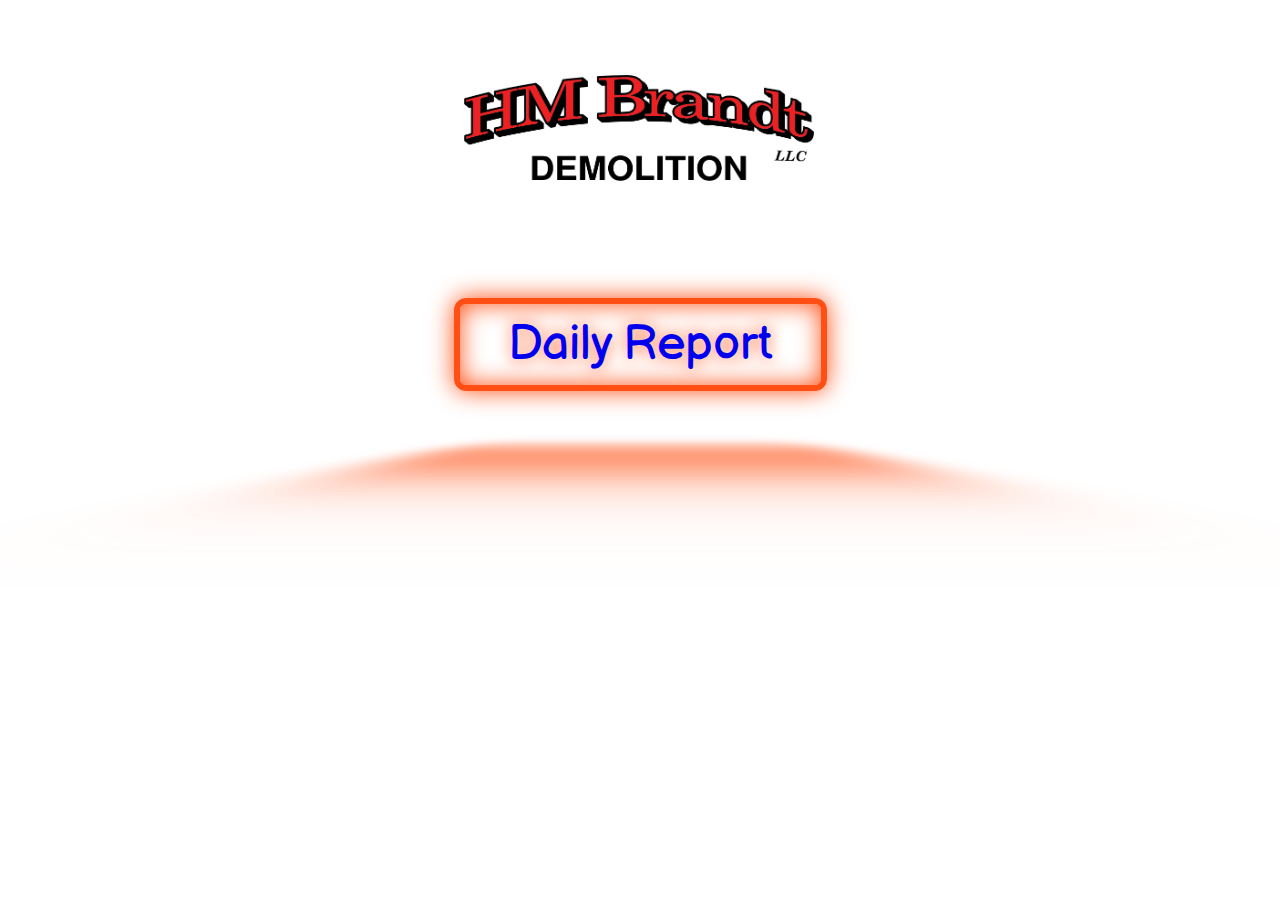
==== index.html @ 2a225b0d "Update index.html" ====
<!DOCTYPE html>
<html lang="en">
<head>
    <meta charset="UTF-8">
    <meta name="viewport" content="width=device-width, initial-scale=1.0">
    <link rel="stylesheet" href="style.css">
    <title>HMBrandt</title>
</head>
<body>
    <div class="container">
        <div  class="logo">
            <img  style="margin-left: 10px; width: 350px;" src="images/hmbrandtLogo.png" alt="">
        </div>

        <div style="height: 150px;">

        </div>
    
        <div class="buttonDR">
            <a class="neon" title="Go to Dayli Report Web App" href="https://script.google.com/a/macros/hmbrandt.com/s/AKfycbwgF1Wgmlp8F7_ZntgxXGtPo7xBsvM1zWT8QQheukE7gj73CX5pptqtiz_xo_rbUtNF/exec">Daily Report</a>
        </div>
    </div>
</body>
</html>
---- style.css ----
/**
*  @project   CSS Neon Button
*  @author    Jamshid Elmi
*  @created   2022-04-06 23:37:45
*  @modified  2022-04-06 23:37:45
*  @tutorial  https://youtu.be/Jqsb06RlQ6g
*/
@import url('https://fonts.googleapis.com/css2?family=Balsamiq+Sans&display=swap');




:root {
  --clr-neon: #ff4f14;
  /* --clr-bg: #001414; */
  --font-size: 3rem;
}

*, 
*::after,
*::before {
  box-sizing: border-box;
}

body {
  min-height: 50vh;
  display: grid;
  place-items: center;
  background: var(--clr-bg);
  color: black;
  font-family: "Balsamiq Sans";
  overflow: hidden;
}

.neon {
  margin-top: -150px;
  font-size: var(--font-size);
  display: inline-block;
  position: relative;
  cursor: pointer;
  border: var(--clr-neon) 0.125em solid;
  padding: 0.25em 1em;
  border-radius: 0.25em;
  text-shadow: 
    0 0 .20em #FFF7,
    0 0 .30em var(--clr-neon);
  box-shadow: 
    inset 0 0 .5em var(--clr-neon),
          0 0 .5em var(--clr-neon);
}

.neon::before {
  content: "";
  position: absolute;
  top: 140%;
  left: 0;
  width: 100%;
  height: 100%;
  background: var(--clr-neon);
  transform: 
    perspective(0.2em)
    rotateX(10deg) 
    scale(1.3, 0.40);
  filter: blur(0.5em);
  opacity: 0.6;
  pointer-events: none;
  transition: opacity 100ms linear;
}

.neon::after {
  content: "";
  position: absolute;
  top: 0;
  left: 0;
  right: 0;
  bottom: 0;
  background: var(--clr-neon);
  box-shadow: 0 0 2em var(--clr-neon);
  z-index: -1;
  opacity: 0;
  transition: opacity 100ms linear;
}

.neon:hover::after {
  opacity: 1;
}
.neon:hover, .neon:focus {
  color: white;
}
.neon:hover::before {
  opacity: 0.8;
}

a:visited { text-decoration: none; color:black; }
a {text-decoration: none; }
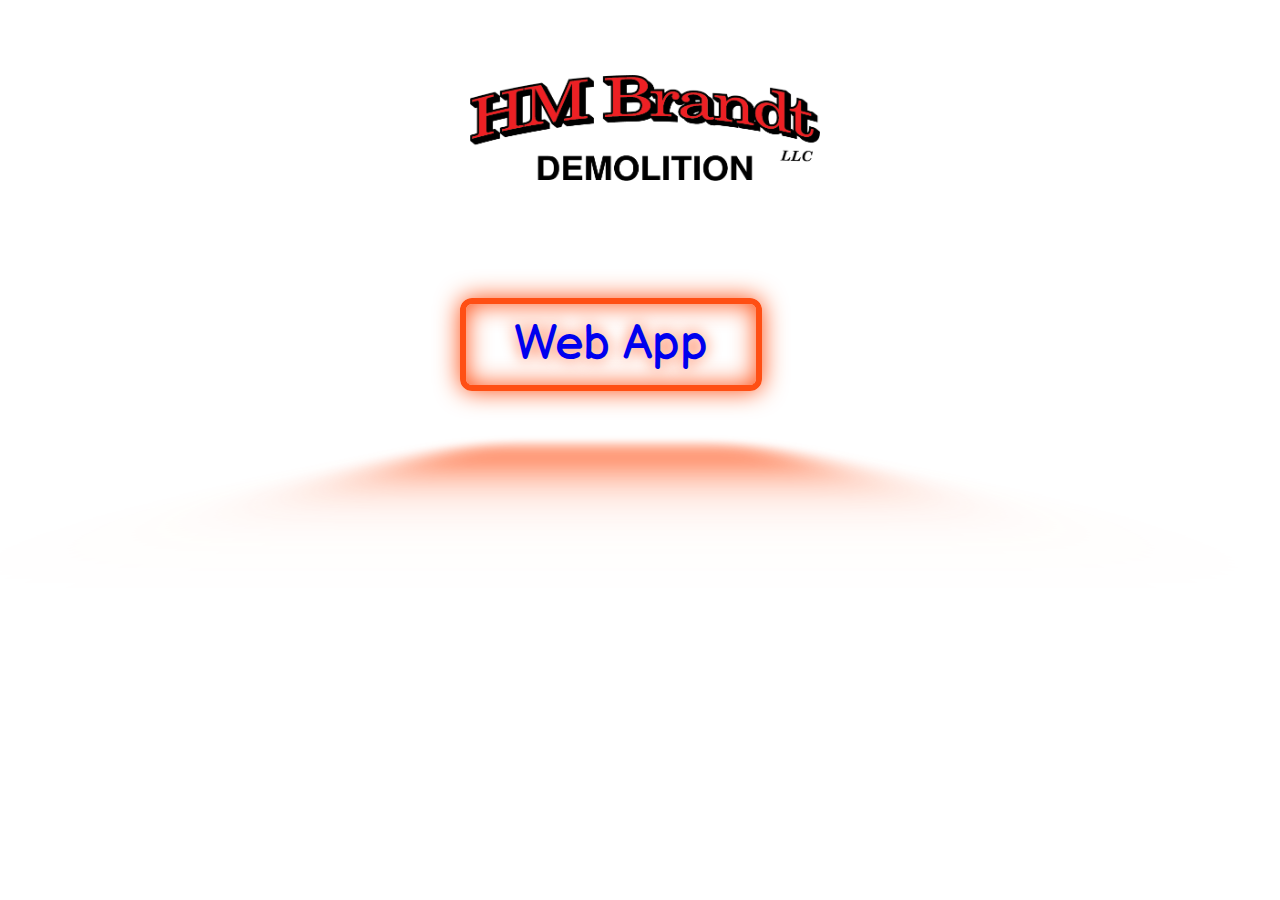
==== commit df4b9105: "Update index.html" ====
--- a/index.html
+++ b/index.html
@@ -17,7 +17,7 @@
         </div>
     
         <div class="buttonDR">
-            <a class="neon" title="Go to Dayli Report Web App" href="https://script.google.com/a/macros/hmbrandt.com/s/AKfycbwgF1Wgmlp8F7_ZntgxXGtPo7xBsvM1zWT8QQheukE7gj73CX5pptqtiz_xo_rbUtNF/exec">Daily Report</a>
+            <a class="neon" title="Go to Dayli Report Web App" href="https://script.google.com/a/macros/hmbrandt.com/s/AKfycbzfrZ89zagKRPTsY8vAxkqq5q3AyCr8-eoDEaVrklP7WFfGVGAFFVN5PWBiVM97zZfy/exec">Web App</a>
         </div>
     </div>
 </body>
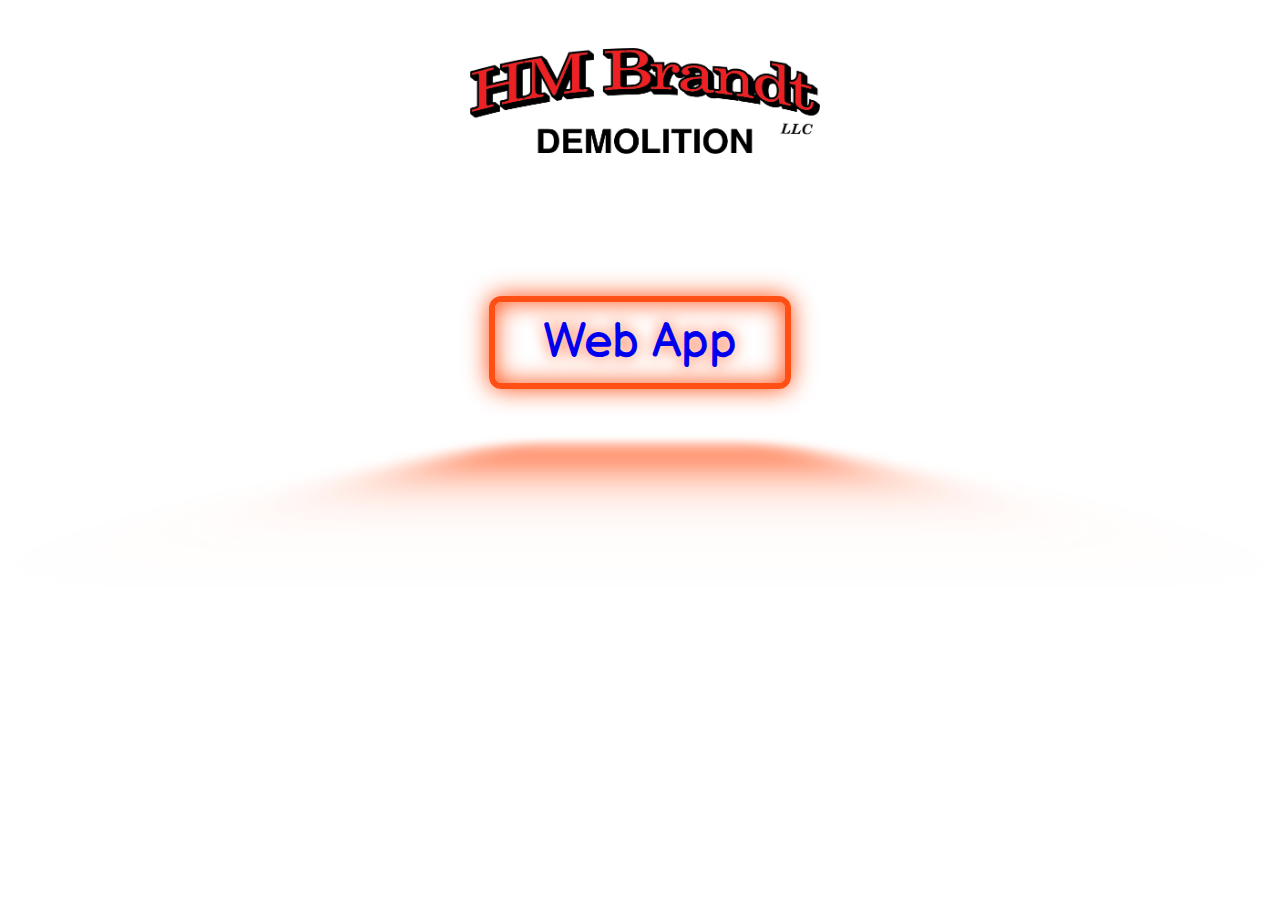
==== commit 0179d1ca: "Update index.html" ====
--- a/index.html
+++ b/index.html
@@ -16,7 +16,7 @@
 
         </div>
     
-        <div class="buttonDR">
+        <div class="buttonDR" style="display: flex; flex-direction: column; justify-content: center; align-items: center; margin-top: 100px;">
             <a class="neon" title="Go to Dayli Report Web App" href="https://script.google.com/a/macros/hmbrandt.com/s/AKfycbzfrZ89zagKRPTsY8vAxkqq5q3AyCr8-eoDEaVrklP7WFfGVGAFFVN5PWBiVM97zZfy/exec">Web App</a>
         </div>
     </div>
